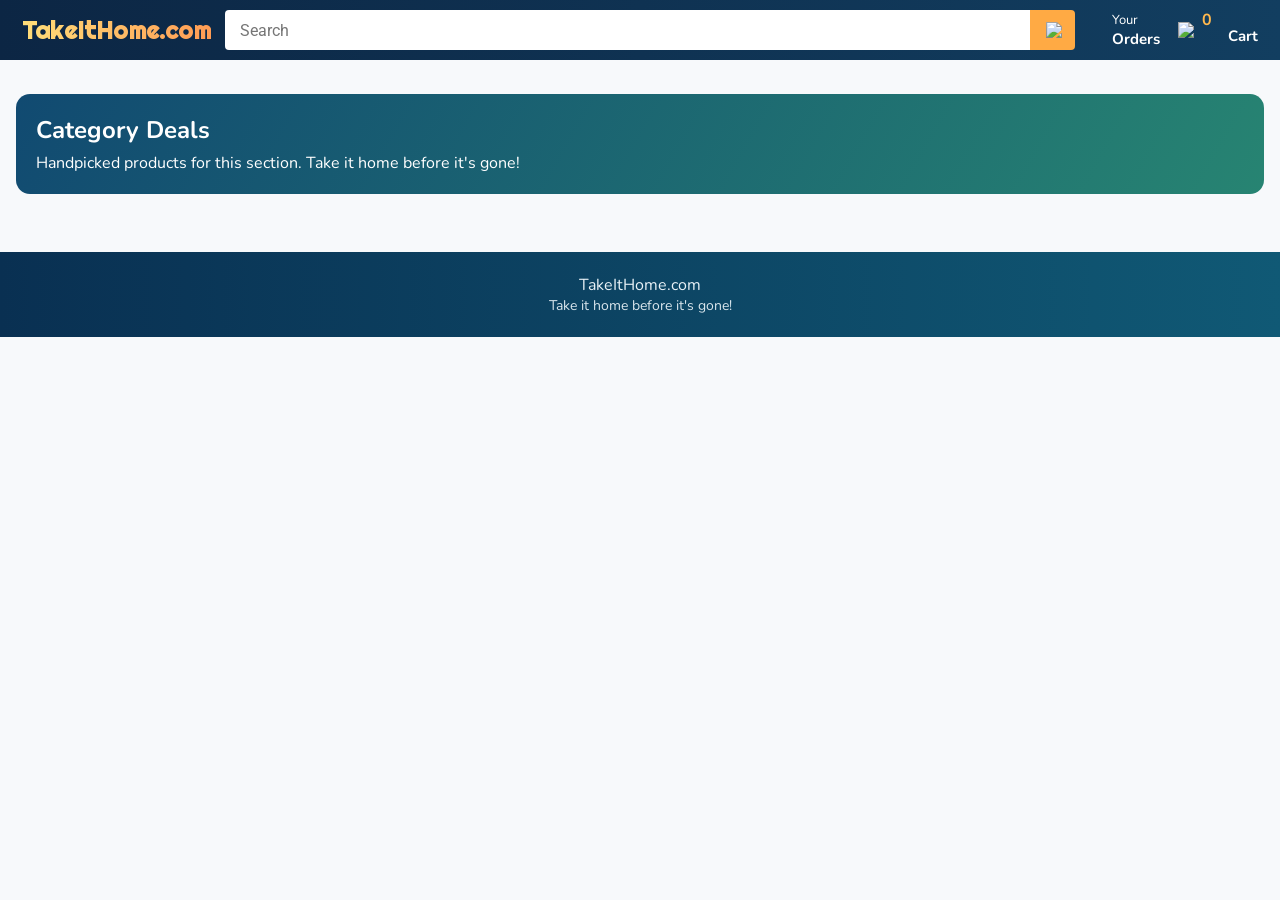
==== category.html @ d1233dfb "a" ====
<!DOCTYPE html>
<html>
  <head>
    <title>TakeItHome.com | Category</title>
    <meta name="viewport" content="width=device-width, initial-scale=1">

    <link rel="preconnect" href="https://fonts.googleapis.com">
    <link rel="preconnect" href="https://fonts.gstatic.com" crossorigin>
    <link href="https://fonts.googleapis.com/css2?family=Nunito:wght@400;600;700;800&family=Roboto:wght@400;500;700&display=swap" rel="stylesheet">

    <link rel="stylesheet" href="styles/shared/general.css">
    <link rel="stylesheet" href="styles/shared/takeitHome-header.css">
    <link rel="stylesheet" href="styles/pages/category.css">
  </head>
  <body>
    <div class="tih-header">
      <div class="tih-header-left-section">
        <a href="index.html" class="header-link brand-link">
          <div class="brand-logo">TakeItHome.com</div>
          <div class="brand-logo-mobile">TIH</div>
        </a>
      </div>

      <div class="tih-header-middle-section">
        <input class="search-bar" type="text" placeholder="Search">
        <button class="search-button">
          <img class="search-icon" src="images/icons/search-icon.png">
        </button>
      </div>

      <div class="tih-header-right-section">
        <a class="orders-link header-link" href="orders.html">
          <span class="returns-text">Your</span>
          <span class="orders-text">Orders</span>
        </a>

        <a class="cart-link header-link" href="checkout.html">
          <img class="cart-icon" src="images/icons/cart-icon.png">
          <div class="cart-quantity js-cart-quantity">0</div>
          <div class="cart-text">Cart</div>
        </a>
      </div>
    </div>

    <main class="category-main">
      <section class="category-hero">
        <h1 class="js-category-title">Category Deals</h1>
        <p>Handpicked products for this section. Take it home before it's gone!</p>
      </section>

      <section class="category-grid js-category-grid"></section>
    </main>

    <div class="toast js-toast">✅ Added to Cart!</div>

    <footer class="site-footer">
      <p>TakeItHome.com</p>
      <p class="footer-tagline">Take it home before it's gone!</p>
    </footer>

    <script type="module" src="scripts/category.js"></script>
  </body>
</html>
---- styles/shared/general.css ----
html {
  scroll-behavior: smooth;
}

body {
  font-family: Nunito, Roboto, Arial;
  color: rgb(33, 33, 33);
  background-color: rgb(247, 249, 251);
  /* The <body> element has a default margin of 8px
     on all sides. This removes the default margins. */
  margin: 0;
}

/* <p> elements have a default margin on the top
   and bottom. This removes the default margins. */
p {
  margin: 0;
}

button {
  cursor: pointer;
}

select {
  cursor: pointer;
}

input, select, button {
  font-family: Roboto, Arial;
}

.button-primary {
  color: rgb(33, 33, 33);
  background-color: rgb(255, 178, 76);
  border: 1px solid rgb(248, 161, 49);
  border-radius: 8px;
  cursor: pointer;
  box-shadow: 0 2px 5px rgba(213, 217, 217, 0.5);
}

.button-primary:hover {
  background-color: rgb(255, 166, 53);
  border: 1px solid rgb(236, 149, 35);
}

.button-primary:active {
  background: rgb(255, 178, 76);
  border-color: rgb(248, 161, 49);
  box-shadow: none;
}

.button-secondary {
  color: rgb(33, 33, 33);
  background: white;
  border: 1px solid rgb(213, 217, 217);
  border-radius: 8px;
  cursor: pointer;
  box-shadow: 0 2px 5px rgba(213, 217, 217, 0.5);
}

.button-secondary:hover {
  background-color: rgb(247, 250, 250);
}

.button-secondary:active {
  background-color: rgb(237, 253, 255);
  box-shadow: none;
}

/* These styles will limit text to 2 lines. Anything
   beyond 2 lines will be replaced with "..."
   You can find this code by using an A.I. tool or by
   searching in Google.
   https://css-tricks.com/almanac/properties/l/line-clamp/ */
.limit-text-to-2-lines {
  display: -webkit-box;
  -webkit-line-clamp: 2;
  -webkit-box-orient: vertical;
  overflow: hidden;
}

.link-primary {
  color: rgb(1, 124, 182);
  cursor: pointer;
}

.link-primary:hover {
  color: rgb(196, 80, 0);
}

.site-footer {
  margin-top: 26px;
  padding: 22px 18px;
  text-align: center;
  background: linear-gradient(90deg, rgb(9, 48, 82), rgb(16, 89, 117));
  color: rgb(233, 242, 247);
}

.site-footer p {
  margin: 0;
}

.footer-tagline {
  margin-top: 6px;
  font-size: 14px;
  opacity: 0.93;
}

/* Styles for dropdown selectors. */
select {
  color: rgb(33, 33, 33);
  background-color: rgb(240, 240, 240);
  border: 1px solid rgb(213, 217, 217);
  border-radius: 8px;
  padding: 3px 5px;
  font-size: 15px;
  cursor: pointer;
  box-shadow: 0 2px 5px rgba(213, 217, 217, 0.5);
}

select:focus,
input:focus {
  outline: 2px solid rgb(255, 153, 0);
}
---- styles/shared/takeitHome-header.css ----
@import url('https://fonts.googleapis.com/css2?family=Pacifico&family=Righteous&display=swap');

.tih-header {
  background: linear-gradient(90deg, rgb(12, 38, 68), rgb(18, 62, 96));
  color: white;
  padding-left: 15px;
  padding-right: 15px;

  display: flex;
  align-items: center;
  justify-content: space-between;

  position: fixed;
  top: 0;
  left: 0;
  right: 0;
  height: 60px;
}

.tih-header-left-section {
  width: 180px;
}

.brand-link {
  border: none;
  padding: 4px 6px;
}

.brand-link:hover {
  border: none;
  opacity: 0.95;
}

.brand-logo {
  font-family: Righteous, Nunito, sans-serif;
  font-size: 24px;
  font-weight: 700;
  letter-spacing: 0.2px;
  background: linear-gradient(90deg, rgb(255, 222, 121), rgb(255, 156, 84));
  -webkit-background-clip: text;
  -webkit-text-fill-color: transparent;
}

.brand-logo-mobile {
  display: none;
  font-family: Pacifico, cursive;
  font-size: 21px;
  font-weight: 700;
  color: rgb(255, 196, 106);
}

@media (max-width: 800px) {
  .tih-header-left-section {
    width: unset;
  }
}

.header-link {
  display: inline-block;
  padding: 6px;
  border-radius: 2px;
  cursor: pointer;
  text-decoration: none;
  border: 1px solid rgba(0, 0, 0, 0);
}

.header-link:hover {
  border: 1px solid white;
}

.tih-logo {
  width: 100px;
  margin-top: 5px;
}

.tih-mobile-logo {
  display: none;
}

@media (max-width: 575px) {
  .brand-logo {
    display: none;
  }

  .brand-logo-mobile {
    display: block;
  }

  .tih-logo {
    display: none;
  }

  .tih-mobile-logo {
    display: block;
    height: 35px;
    margin-top: 5px;
  }
}

.tih-header-middle-section {
  flex: 1;
  max-width: 850px;
  margin-left: 10px;
  margin-right: 10px;
  display: flex;
}

.search-bar {
  flex: 1;
  width: 0;
  font-size: 16px;
  height: 38px;
  padding-left: 15px;
  border: none;
  border-top-left-radius: 4px;
  border-bottom-left-radius: 4px;
  border-top-right-radius: 0;
  border-bottom-right-radius: 0;
}

.search-button {
  background-color: rgb(255, 170, 68);
  border: none;
  width: 45px;
  height: 40px;
  border-top-right-radius: 4px;
  border-bottom-right-radius: 4px;
  flex-shrink: 0;
}

.search-icon {
  height: 22px;
  margin-left: 2px;
  margin-top: 3px;
}

.tih-header-right-section {
  width: auto;
  flex-shrink: 0;
  display: flex;
  justify-content: end;
  gap: 4px;
}

.orders-link {
  color: white;
}

.returns-text {
  display: block;
  font-size: 13px;
}

.orders-text {
  display: block;
  font-size: 15px;
  font-weight: 700;
}

.cart-link {
  color: white;
  display: flex;
  align-items: center;
  position: relative;
}

.cart-icon {
  width: 50px;
}

.cart-text {
  margin-top: 12px;
  font-size: 15px;
  font-weight: 700;
}

.cart-quantity {
  color: rgb(255, 184, 77);
  font-size: 16px;
  font-weight: 700;

  position: absolute;
  top: 4px;
  left: 22px;
  
  width: 26px;
  text-align: center;
}

.account-link {
  display: inline-block;
}

.cart-quantity.bump {
  animation: cart-bump 0.32s ease;
}

@keyframes cart-bump {
  0% {
    transform: scale(1);
  }

  50% {
    transform: scale(1.28);
  }

  100% {
    transform: scale(1);
  }
}

@media (max-width: 920px) {
  .account-link {
    display: none;
  }
}
---- styles/pages/category.css ----
.category-main {
  margin-top: 78px;
  padding: 16px;
}

.category-hero {
  background: linear-gradient(120deg, rgb(17, 74, 113), rgb(39, 132, 114));
  color: white;
  border-radius: 14px;
  padding: 20px;
  margin-bottom: 16px;
}

.category-hero h1 {
  margin-top: 0;
  margin-bottom: 6px;
}

.category-grid {
  display: grid;
  grid-template-columns: repeat(4, minmax(0, 1fr));
  gap: 12px;
}

.category-item {
  border: 1px solid rgb(224, 231, 237);
  border-radius: 12px;
  padding: 10px;
  background-color: white;
  transition: transform 0.18s ease, box-shadow 0.18s ease;
}

.category-item:hover {
  transform: translateY(-3px);
  box-shadow: 0 10px 18px rgba(17, 34, 52, 0.1);
}

.category-item img {
  width: 100%;
  height: 165px;
  object-fit: cover;
  border-radius: 8px;
}

.category-item h3 {
  margin: 8px 0 6px;
}

.category-price {
  font-weight: 700;
  margin-bottom: 8px;
}

.category-item .add-to-cart-button {
  width: 100%;
  border-radius: 999px;
  padding: 8px;
}

.toast {
  position: fixed;
  right: 16px;
  bottom: 16px;
  background-color: rgb(25, 137, 108);
  color: white;
  padding: 10px 14px;
  border-radius: 8px;
  opacity: 0;
  pointer-events: none;
  transform: translateY(14px);
  transition: opacity 0.24s ease, transform 0.24s ease;
  z-index: 1400;
}

.toast.show {
  opacity: 1;
  transform: translateY(0);
}

@media (max-width: 980px) {
  .category-grid {
    grid-template-columns: repeat(2, minmax(0, 1fr));
  }
}

@media (max-width: 620px) {
  .category-main {
    padding: 10px;
  }

  .category-grid {
    grid-template-columns: 1fr;
  }
}
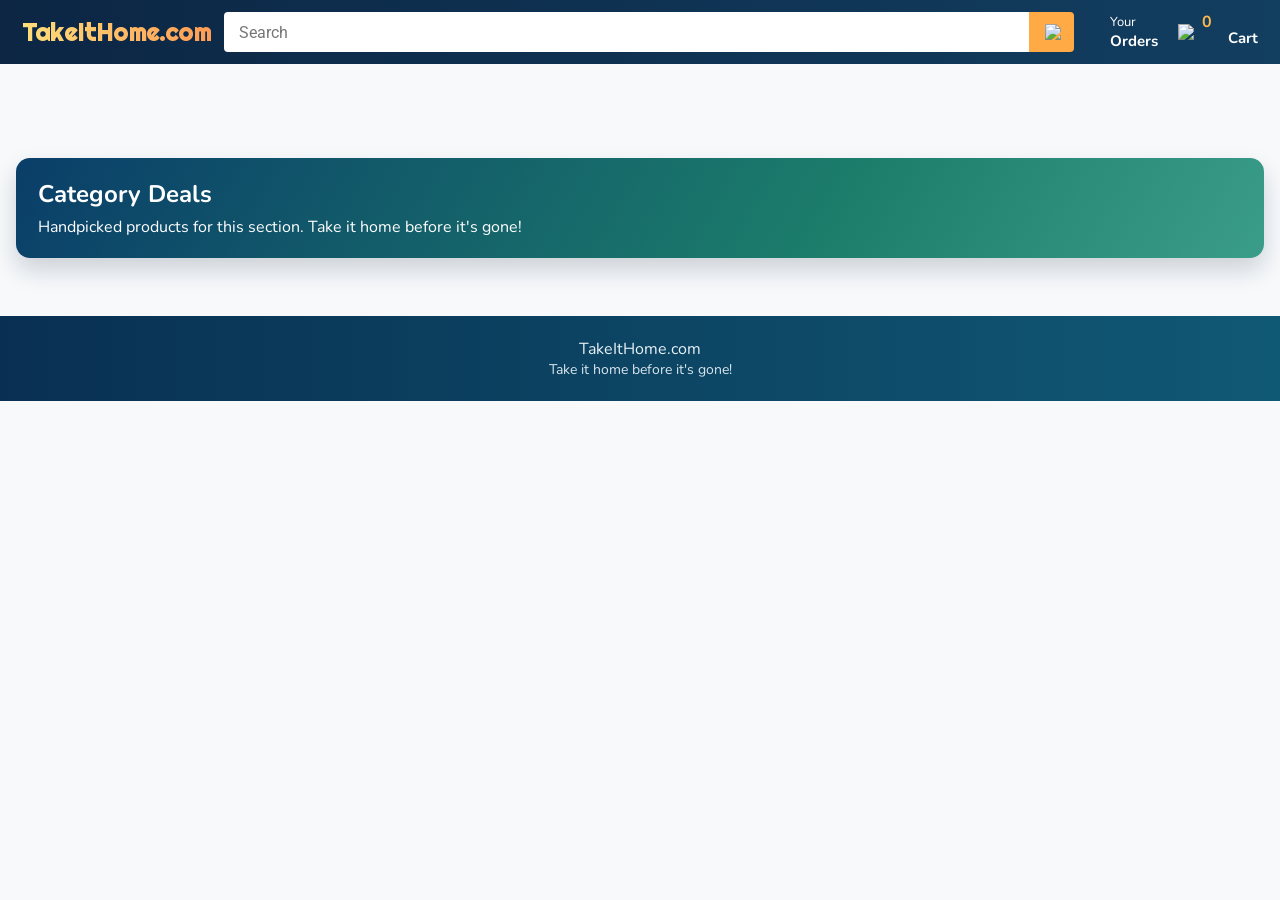
==== commit b8c026ac: "okk" ====
--- a/category.html
+++ b/category.html
@@ -10,6 +10,7 @@
 
     <link rel="stylesheet" href="styles/shared/general.css">
     <link rel="stylesheet" href="styles/shared/takeitHome-header.css">
+    <link rel="stylesheet" href="styles/shared/product-ui.css">
     <link rel="stylesheet" href="styles/pages/category.css">
   </head>
   <body>
@@ -46,6 +47,7 @@
       <section class="category-hero">
         <h1 class="js-category-title">Category Deals</h1>
         <p>Handpicked products for this section. Take it home before it's gone!</p>
+        <p class="category-count js-category-count"></p>
       </section>
 
       <section class="category-grid js-category-grid"></section>
--- a/styles/shared/takeitHome-header.css
+++ b/styles/shared/takeitHome-header.css
@@ -10,11 +10,12 @@
   align-items: center;
   justify-content: space-between;
 
-  position: fixed;
+  position: sticky;
   top: 0;
   left: 0;
   right: 0;
-  height: 60px;
+  height: 64px;
+  z-index: 1000;
 }
 
 .tih-header-left-section {
@@ -139,7 +140,7 @@
   flex-shrink: 0;
   display: flex;
   justify-content: end;
-  gap: 4px;
+  gap: 6px;
 }
 
 .orders-link {
@@ -155,6 +156,22 @@
   display: block;
   font-size: 15px;
   font-weight: 700;
+}
+
+.small-line {
+  display: block;
+  font-size: 12px;
+}
+
+.big-line {
+  display: block;
+  font-size: 14px;
+  font-weight: 700;
+}
+
+.header-location {
+  color: white;
+  min-width: 110px;
 }
 
 .cart-link {
@@ -210,7 +227,8 @@
 }
 
 @media (max-width: 920px) {
-  .account-link {
+  .account-link,
+  .header-location {
     display: none;
   }
 }
--- a/styles/shared/product-ui.css
+++ b/styles/shared/product-ui.css
@@ -0,0 +1,146 @@
+body.modal-open {
+  overflow: hidden;
+}
+
+.product-modal {
+  position: fixed;
+  inset: 0;
+  z-index: 2300;
+  display: grid;
+  place-items: center;
+  opacity: 0;
+  pointer-events: none;
+  transition: opacity 0.24s ease;
+}
+
+.product-modal.is-open {
+  opacity: 1;
+  pointer-events: auto;
+}
+
+.product-modal-backdrop {
+  position: absolute;
+  inset: 0;
+  background: rgba(5, 18, 35, 0.6);
+  backdrop-filter: blur(2px);
+}
+
+.product-modal-dialog {
+  position: relative;
+  width: min(920px, calc(100vw - 28px));
+  max-height: calc(100vh - 36px);
+  overflow: auto;
+  border-radius: 16px;
+  border: 1px solid rgba(15, 42, 67, 0.2);
+  background: linear-gradient(155deg, rgb(255, 255, 255), rgb(245, 250, 255));
+  box-shadow: 0 26px 48px rgba(7, 19, 33, 0.35);
+}
+
+.product-modal-layout {
+  display: grid;
+  grid-template-columns: minmax(280px, 1fr) minmax(280px, 1.2fr);
+  gap: 16px;
+  padding: 20px;
+}
+
+.product-modal-media {
+  border: 1px solid rgb(228, 235, 242);
+  border-radius: 12px;
+  background: white;
+  min-height: 280px;
+  display: grid;
+  place-items: center;
+  padding: 16px;
+}
+
+.product-modal-media img {
+  max-width: 100%;
+  max-height: 340px;
+  object-fit: contain;
+}
+
+.product-modal-content h2 {
+  margin-top: 2px;
+  margin-bottom: 8px;
+  font-size: 1.45rem;
+}
+
+.product-modal-rating {
+  color: rgb(73, 83, 96);
+  margin-top: 0;
+  margin-bottom: 10px;
+}
+
+.product-modal-price {
+  margin-top: 0;
+  margin-bottom: 10px;
+  font-size: 1.2rem;
+  font-weight: 700;
+  color: rgb(177, 62, 12);
+}
+
+.product-modal-description {
+  margin-top: 0;
+  margin-bottom: 18px;
+  line-height: 1.5;
+  color: rgb(45, 52, 63);
+}
+
+.product-modal-add-button {
+  border-radius: 999px;
+  padding-inline: 18px;
+}
+
+.product-modal-add-button.added {
+  animation: modal-add-bump 0.26s ease;
+}
+
+.product-modal-close {
+  position: sticky;
+  top: 0;
+  right: 0;
+  margin-left: auto;
+  display: block;
+  width: 38px;
+  height: 38px;
+  border: none;
+  background: rgba(255, 255, 255, 0.8);
+  color: rgb(28, 34, 43);
+  font-size: 24px;
+  cursor: pointer;
+  border-radius: 8px;
+}
+
+.js-product-card:focus-visible {
+  outline: 3px solid rgba(255, 153, 0, 0.45);
+  outline-offset: 2px;
+}
+
+@media (max-width: 780px) {
+  .product-modal-layout {
+    grid-template-columns: 1fr;
+    padding: 14px;
+  }
+
+  .product-modal-media {
+    min-height: 210px;
+  }
+
+  .product-modal-content h2 {
+    font-size: 1.22rem;
+  }
+}
+
+@keyframes modal-add-bump {
+  0% {
+    transform: scale(1);
+  }
+
+  50% {
+    transform: scale(1.06);
+  }
+
+  100% {
+    transform: scale(1);
+  }
+}
--- a/styles/pages/category.css
+++ b/styles/pages/category.css
@@ -4,16 +4,27 @@
 }
 
 .category-hero {
-  background: linear-gradient(120deg, rgb(17, 74, 113), rgb(39, 132, 114));
+  background: linear-gradient(120deg, rgb(10, 62, 105), rgb(28, 125, 107) 65%, rgb(58, 157, 137));
   color: white;
   border-radius: 14px;
-  padding: 20px;
+  padding: 20px 22px;
   margin-bottom: 16px;
+  box-shadow: 0 12px 24px rgba(9, 34, 58, 0.18);
 }
 
 .category-hero h1 {
   margin-top: 0;
   margin-bottom: 6px;
+}
+
+.category-hero p {
+  margin: 0;
+}
+
+.category-count {
+  margin-top: 10px;
+  font-weight: 600;
+  color: rgba(255, 255, 255, 0.9);
 }
 
 .category-grid {
@@ -27,23 +38,37 @@
   border-radius: 12px;
   padding: 10px;
   background-color: white;
-  transition: transform 0.18s ease, box-shadow 0.18s ease;
+  transition: transform 0.2s ease, box-shadow 0.2s ease;
 }
 
 .category-item:hover {
   transform: translateY(-3px);
-  box-shadow: 0 10px 18px rgba(17, 34, 52, 0.1);
+  box-shadow: 0 14px 24px rgba(17, 34, 52, 0.14);
 }
 
 .category-item img {
   width: 100%;
-  height: 165px;
-  object-fit: cover;
+  height: 180px;
+  padding: 12px;
+  background-color: rgb(255, 255, 255);
+  object-fit: contain;
   border-radius: 8px;
+  border: 1px solid rgb(232, 238, 244);
+  transition: transform 0.2s ease;
+}
+
+.category-item:hover img {
+  transform: scale(1.04);
 }
 
 .category-item h3 {
   margin: 8px 0 6px;
+}
+
+.category-rating {
+  font-size: 13px;
+  color: rgb(55, 63, 74);
+  margin-bottom: 4px;
 }
 
 .category-price {
